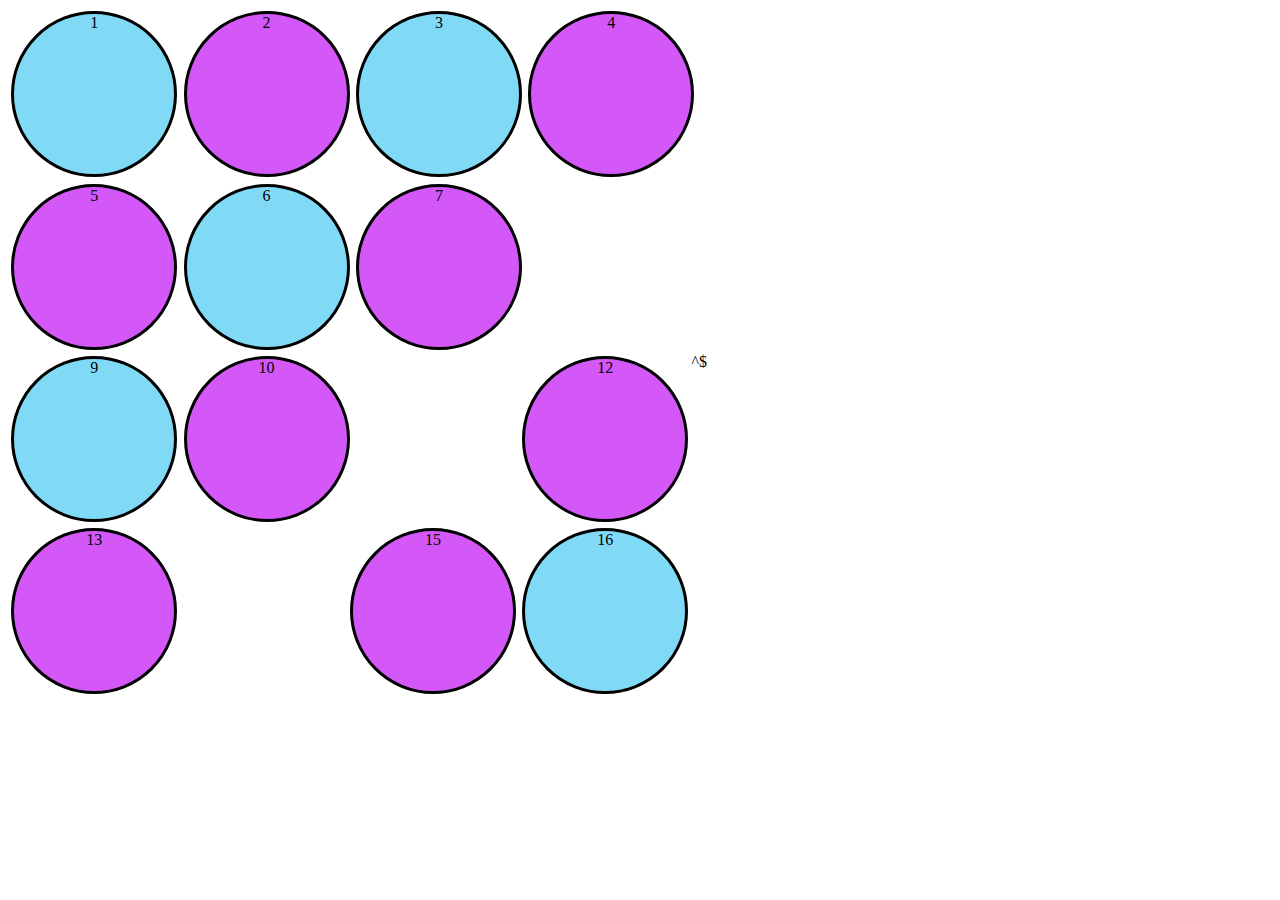
==== 10_float_display/index.html @ b6fa3d48 "Mise à jour flaot display" ====
<!DOCTYPE html>
<html lang="fr">
    <head>
        <meta charset="utf-8">
        <meta name="viewport" content="width=device-width,initial-scale=1.0">
        <meta http-equiv="x-UA-Compatible" content="ie=edge">
        <title>Float display</title>
        <link rel="stylesheet" href="css\style.css">
    </head>

    <body>
<section>
    <div class="c1">1</div>
    <div class="c2">2</div>
    <div class="c1">3</div>
    <div class="c2">4</div>

    <div class="clear"></div>

    <div class="c2">5</div>
    <div class="c1">6</div>
    <div class="c2">7</div>
    <div class="c3"></div>

    <div class="clear"></div>

    <div class="c1">9</div>
    <div class="c2">10</div>
    <div class="c3"></div>
    <div class="c2">12</div>^$

    <div class="clear"></div>

    <div class="c2">13</div>
    <div class="c3"></div>
    <div class="c2">15</div>
    <div class="c1">16</div>

</section>
    </body>

</html>
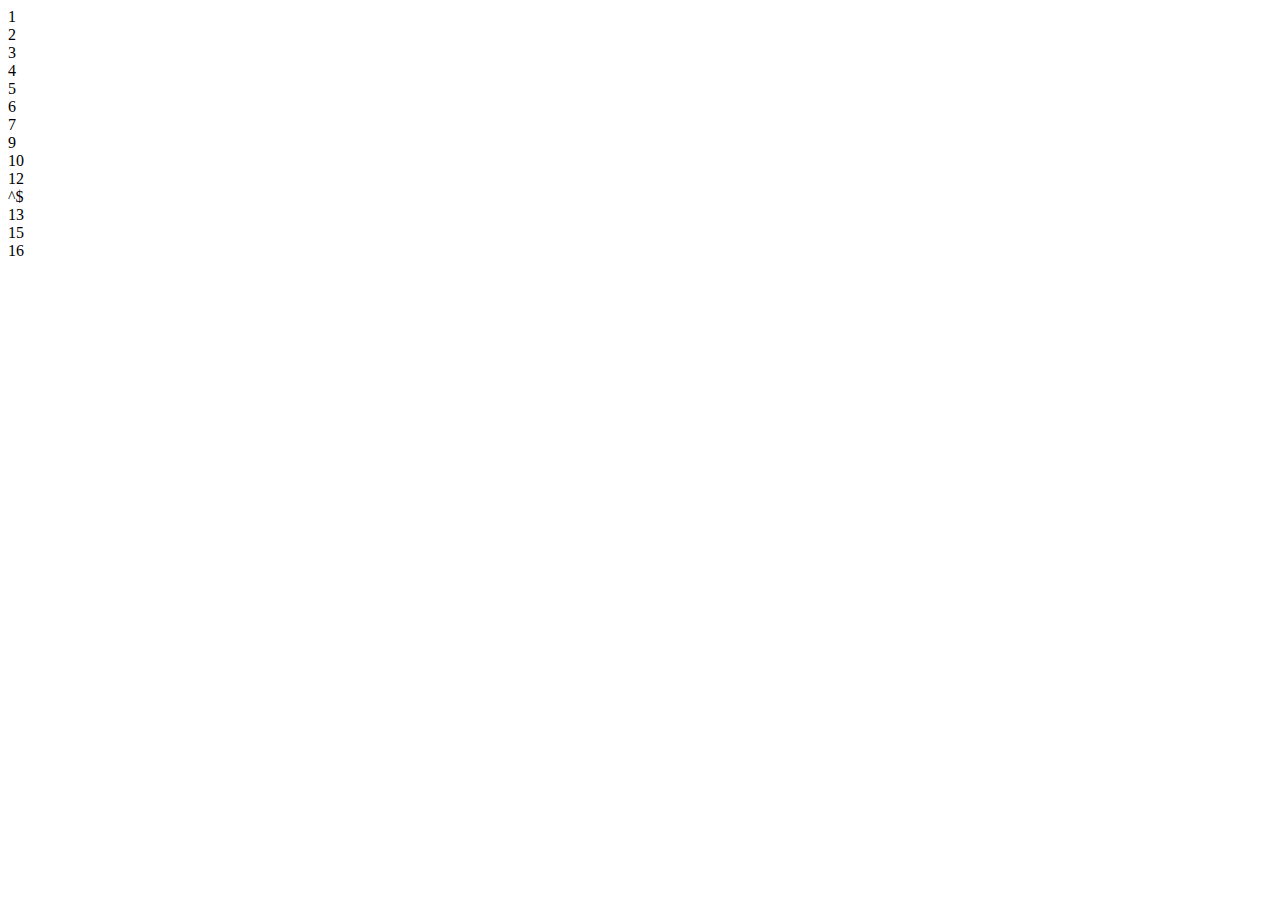
==== commit 50aaab75: "création menu" ====
--- a/10_float_display/index.html
+++ b/10_float_display/index.html
@@ -1,11 +1,3 @@
-<!DOCTYPE html>
-<html lang="fr">
-    <head>
-        <meta charset="utf-8">
-        <meta name="viewport" content="width=device-width,initial-scale=1.0">
-        <meta http-equiv="x-UA-Compatible" content="ie=edge">
-        <title>Float display</title>
-        <link rel="stylesheet" href="css\style.css">
     </head>
 
     <body>
